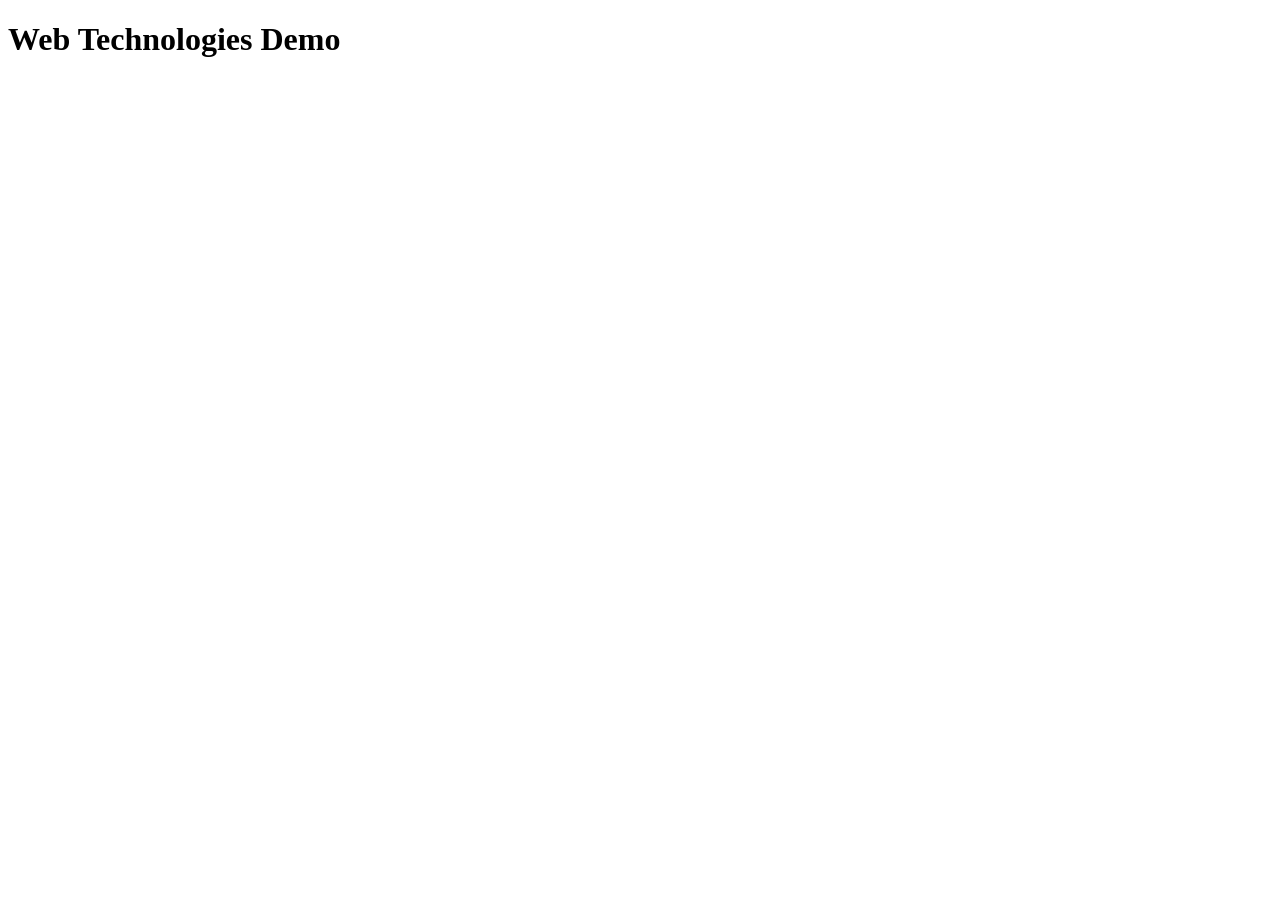
==== css-demo/index.html @ 98124822 "save" ====
<!DOCTYPE html>

 <html lang="en">

<head>

  <meta charset="UTF-8">

  <meta name="viewport" content="width=device-width, initial-scale=1.0">

  <meta name="description" content="Keyword Rich Description">

  <meta name="author" content="Your Name">

  <title>IFSC 11003 | Terrence West</title>

</head>

<body>

  <h1>Web Technologies Demo</h1>

</body>

</html>
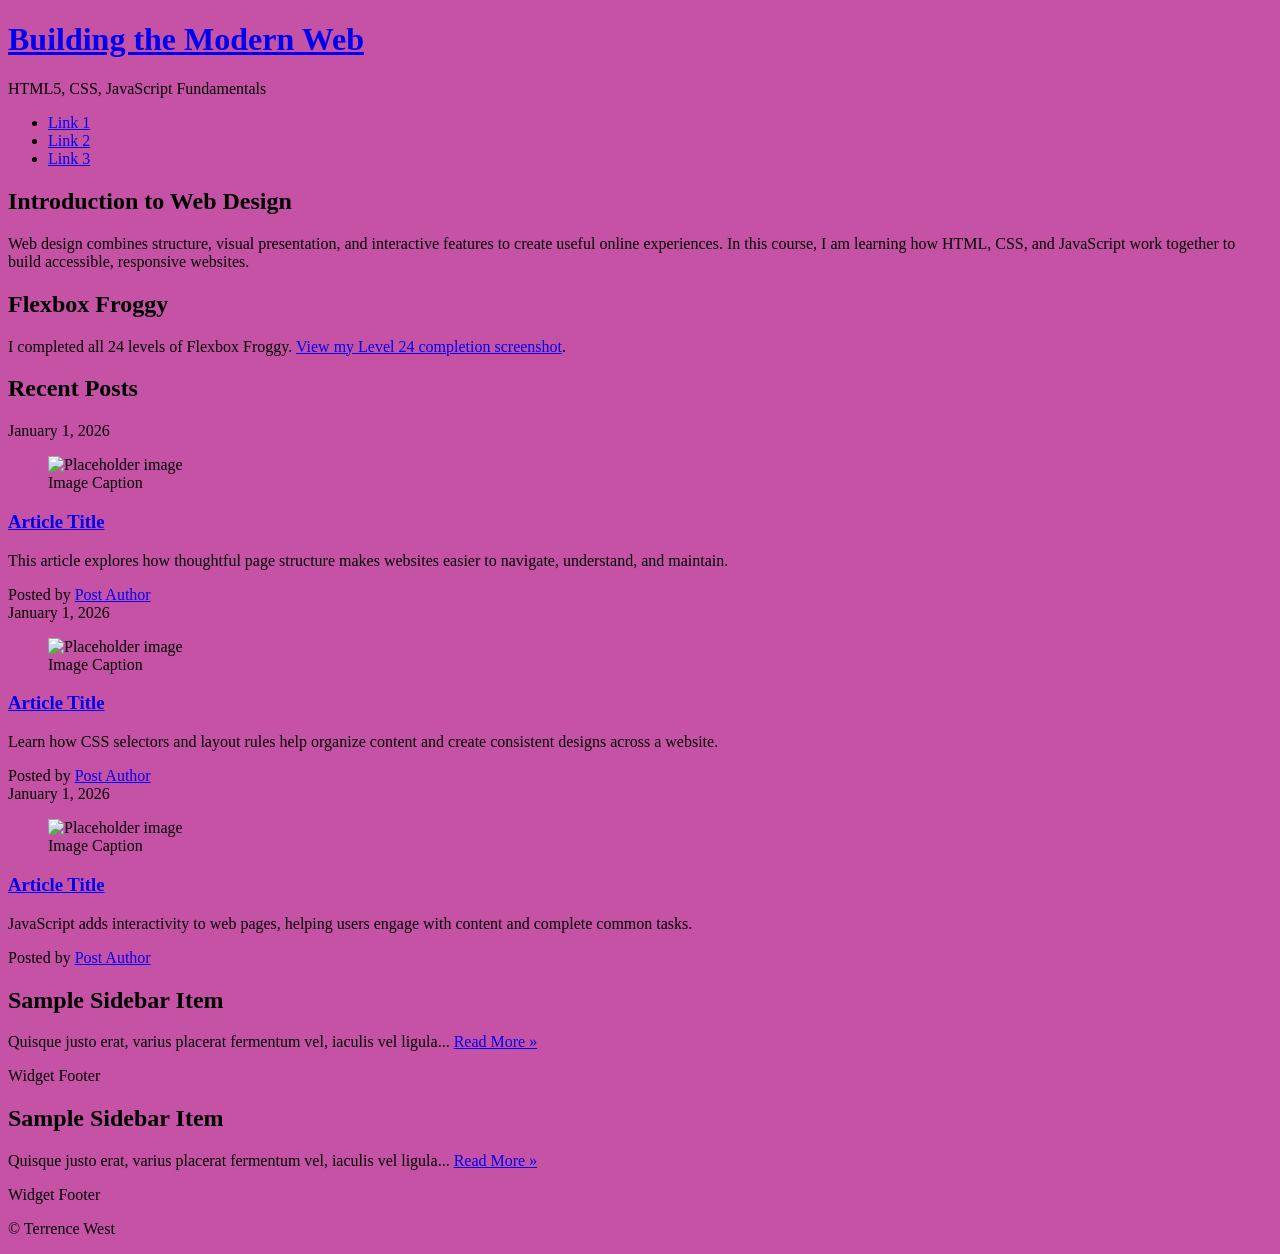
==== commit f198d131: "save" ====
--- a/css-demo/index.html
+++ b/css-demo/index.html
@@ -1,24 +1,153 @@
-  <!DOCTYPE html>
-
- <html lang="en">
+<!DOCTYPE html>
+<html lang="en">
 
 <head>
+  <title>IFSC 11003 - Prototype</title>
+  <meta charset="UTF-8" />
+  <meta name="description" content="Keyword rich narrative on site purpose" />
+  <meta name="author" content="Student Name" />
+  <meta name="viewport" content="width=device-width, initial-scale=1" />
 
-  <meta charset="UTF-8">
-
-  <meta name="viewport" content="width=device-width, initial-scale=1.0">
-
-  <meta name="description" content="Keyword Rich Description">
-
-  <meta name="author" content="Your Name">
-
-  <title>IFSC 11003 | Terrence West</title>
-
+  <!-- Style Sheet -->
+  <link href="../css-demo/style.css" rel="stylesheet" />
 </head>
 
 <body>
+  <a class="visually-hidden" href="../index.html">Back content</a>
+  <header class="primary">
+    <h1><a href="../index.html">Building the Modern Web</a></h1>
+    <p class="subtitle">HTML5, CSS, JavaScript Fundamentals</p>
+    <nav class="primary container" aria-label="Primary">
+      <ul>
+        <li><a href="#">Link 1</a></li>
+        <li><a href="#">Link 2</a></li>
+        <li><a href="#">Link 3</a></li>
+      </ul>
+    </nav>
+  </header>
 
-  <h1>Web Technologies Demo</h1>
+  <!-- Main landmark gives you a clean selector target for weeks 6–9 -->
+  <main id="main-content" class="container">
+
+    <section id="content">
+      <h2>Introduction to Web Design</h2>
+      <p>
+        Web design combines structure, visual presentation, and interactive features to create useful online experiences. In this course, I am learning how HTML, CSS, and JavaScript work together to build accessible, responsive websites.
+      </p>
+    </section>
+
+    <section id="flexbox-froggy">
+      <h2>Flexbox Froggy</h2>
+      <p>
+        I completed all 24 levels of Flexbox Froggy.
+        <a href="../assets/img/Screenshot%202026-10-22%20152001.png">View my Level 24 completion screenshot</a>.
+      </p>
+    </section>
+
+    <section id="blog" aria-labelledby="recent-posts">
+      <h2 id="recent-posts">Recent Posts</h2>
+
+      <article class="post">
+        <header>
+          <time class="post-date" datetime="2026-01-01">January 1, 2026</time>
+
+          <figure>
+            <img src="https://placehold.co/300x200" alt="Placeholder image" />
+            <figcaption>Image Caption</figcaption>
+          </figure>
+
+          <h3><a href="#" rel="bookmark">Article Title</a></h3>
+        </header>
+
+        <p>
+          This article explores how thoughtful page structure makes websites easier to navigate, understand, and maintain.
+        </p>
+
+        <footer class="post-meta">
+          Posted by <a href="#">Post Author</a>
+        </footer>
+      </article>
+
+      <article class="post">
+        <header>
+          <time class="post-date" datetime="2026-01-01">January 1, 2026</time>
+
+          <figure>
+            <img src="https://placehold.co/300x200" alt="Placeholder image" />
+            <figcaption>Image Caption</figcaption>
+          </figure>
+
+          <h3><a href="#" rel="bookmark">Article Title</a></h3>
+        </header>
+
+        <p>
+          Learn how CSS selectors and layout rules help organize content and create consistent designs across a website.
+        </p>
+
+        <footer class="post-meta">
+          Posted by <a href="#">Post Author</a>
+        </footer>
+      </article>
+
+      <article class="post">
+        <header>
+          <time class="post-date" datetime="2026-01-01">January 1, 2026</time>
+
+          <figure>
+            <img src="https://placehold.co/300x200" alt="Placeholder image" />
+            <figcaption>Image Caption</figcaption>
+          </figure>
+
+          <h3><a href="#" rel="bookmark">Article Title</a></h3>
+        </header>
+
+        <p>
+          JavaScript adds interactivity to web pages, helping users engage with content and complete common tasks.
+        </p>
+
+        <footer class="post-meta">
+          Posted by <a href="#">Post Author</a>
+        </footer>
+      </article>
+
+    </section>
+
+  </main>
+  <aside aria-label="Sidebar">
+    <div class="container">
+
+      <article class="widget">
+        <header>
+          <h2>Sample Sidebar Item</h2>
+        </header>
+
+        <p>
+          Quisque justo erat, varius placerat fermentum vel, iaculis vel ligula...
+          <a href="#">Read More &raquo;</a>
+        </p>
+
+        <footer>Widget Footer</footer>
+      </article>
+
+      <article class="widget">
+        <header>
+          <h2>Sample Sidebar Item</h2>
+        </header>
+
+        <p>
+          Quisque justo erat, varius placerat fermentum vel, iaculis vel ligula...
+          <a href="#">Read More &raquo;</a>
+        </p>
+
+        <footer>Widget Footer</footer>
+      </article>
+
+    </div>
+  </aside>
+
+  <footer class="primary">
+    <p>&copy; Terrence West</p>
+  </footer>
 
 </body>
 
--- a/css-demo/style.css
+++ b/css-demo/style.css
@@ -0,0 +1,23 @@
+html {
+  box-sizing: border-box;
+}
+*,
+*:before,
+*:after {
+  box-sizing: inherit;
+}
+ body {background-color: rgb(198, 82, 165);}
+
+ 
+/* Skip link utility: hidden until focused */
+.visually-hidden {
+  border: 0;
+  clip: rect(0, 0, 0, 0);
+  height: 1px;
+  margin: -1px;
+  overflow: hidden;
+  padding: 0;
+  position: absolute;
+  white-space: nowrap;
+  width: 1px;
+}
